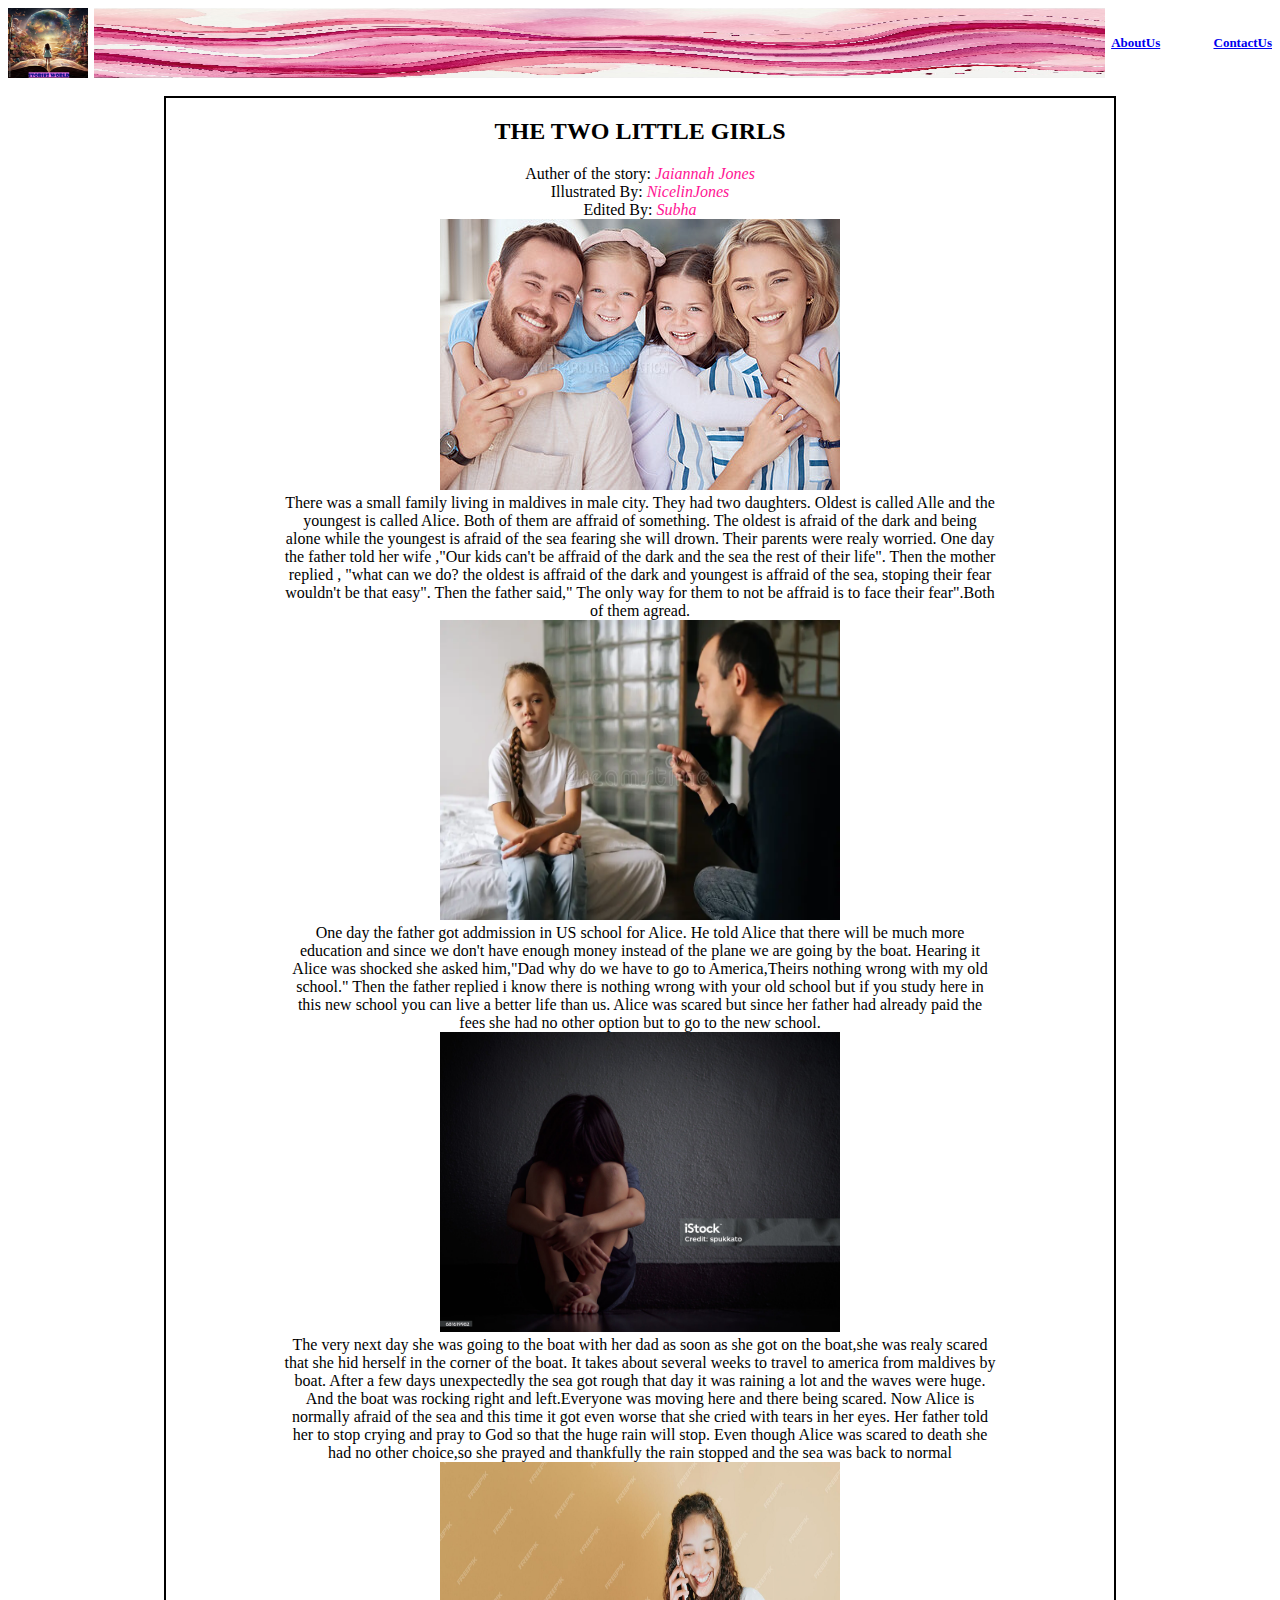
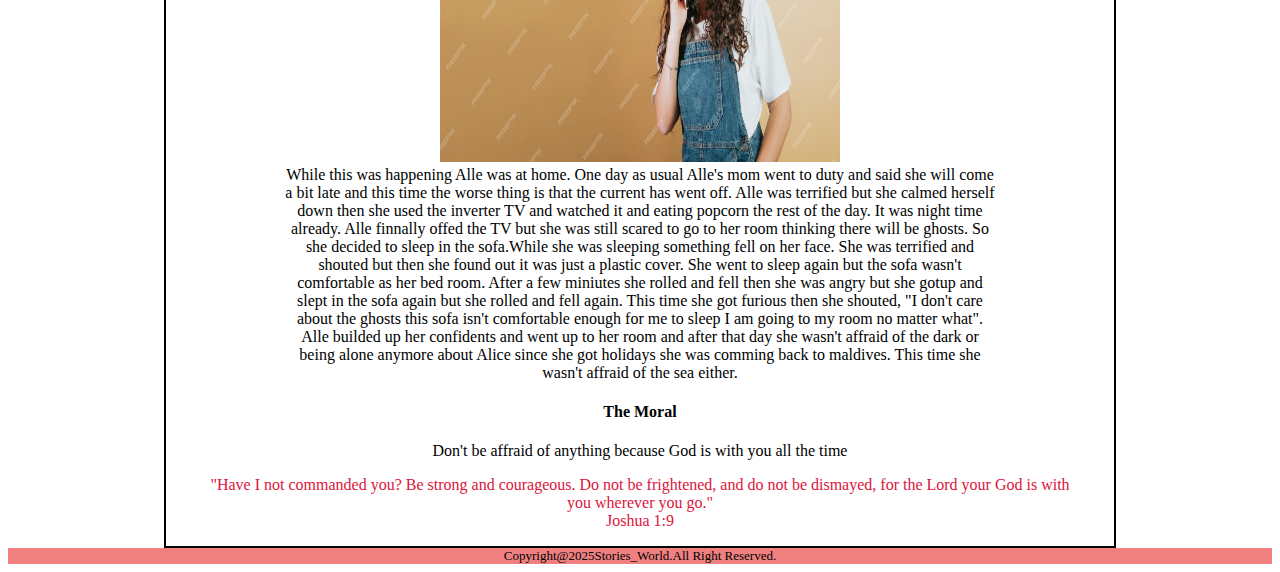
==== index.html @ f3fa01a5 "Add files via upload" ====
<!DOCTYPE html>
<html lang="en">
<head>
    <meta charset="UTF-8">
    <meta name="viewport" content="width=device-width, initial-scale=1.0">
    <link rel="stylesheet" href="./style.css">
    <title>The two little girls </title>
</head>
<body>
    <header>
        
         <img src="./swlogo.jpg" height="70px" width="80px"/>    
         <img src="./wavypink.jpg" height="70px" width="80%"/>
     <nav>
        <a href="about.html" width="10%">AboutUs</a>
        <a href="contact.html" width="10%">ContactUs</a>
    </nav>      
    </header><br>
    <div>
    <h2>THE TWO LITTLE GIRLS</h2>
    <p>Auther of the story: <span>Jaiannah Jones</span></p>
    <p>Illustrated By: <span>NicelinJones</span></p>
    <p>Edited By: <span>Subha</span></p>
    
    <p>
        <img src="family.jpg" /><br>
                      There was a small family living in maldives in male city.
        They had two daughters.
        Oldest is called Alle and the youngest is called Alice.
        Both of them are affraid of something.
        The oldest is afraid of the dark and being alone while the youngest is afraid of the sea fearing she will drown.
        Their parents were realy worried.
        One day the father told her wife ,"Our kids can't be affraid of the dark and the sea the rest of their life".
        Then the mother replied , "what can we do? the oldest is affraid of the dark and youngest is affraid of the sea, stoping their fear wouldn't be that easy". 
        Then the father said," The only way for them to not be affraid is to face their fear".Both of them agread.</p>
    <p>
        <img src="girl_sad.webp" height="300" width="400"/><br>
        One day the father got addmission in US school for Alice.
        He told Alice that there will be much more education and since we don't have enough money instead of the plane we are going by the boat.
        Hearing it Alice was shocked she asked him,"Dad why do we have to go to America,Theirs nothing wrong with my old school."
        Then the father replied i know there is nothing wrong with your old school but if you study here in this new school you can live a better life than us.
        Alice was scared but since her father had already paid the fees she had no other option but to go to the new school.</p>
        <p>
            <img src="scary.jpg" height="300" width="400"><br>
            The very next day she was going to the boat with her dad as soon as she got on the boat,she was realy scared that she hid herself in the corner  of the boat.
            It takes about several weeks to travel to america from maldives by boat.
            After a few days unexpectedly the sea got rough  that day it was raining a lot and the waves were huge.
            And the boat was rocking right and left.Everyone was moving here and there being scared.
             Now Alice is normally afraid of the sea and this time it got even worse that she cried with tears in her eyes.
            Her father told her to stop crying and pray to God so that the huge rain will stop.
            Even though Alice was scared to death she had no other choice,so she prayed and thankfully the rain stopped and the sea was back to normal</p>
            <p>
                <img src="talk_phone.jpg" height="300" width="400"/><br>
                While this was happening Alle was at home. 
                One day as usual Alle's mom went to duty and said she will come a bit late and this time the worse thing is that the current has went off. 
                Alle was terrified but she calmed herself down then she used the inverter TV and watched it and eating popcorn the rest of the day.
                It was night time already. Alle finnally offed the TV but she was still scared to go to her room thinking there will be ghosts.
                So she decided to sleep in the sofa.While she was sleeping something fell on her face. 
                She was terrified and shouted but then she found out it was just a plastic cover. 
                She went to sleep again but the sofa wasn't comfortable as her bed room.
                After a few miniutes she rolled and fell then she was angry but she gotup and slept in the sofa again but she rolled and fell again.
                This time she got furious then she shouted, "I don't care about the ghosts this sofa isn't comfortable enough for me to sleep I am going to my room no matter what". 
                Alle builded up her confidents and went up to her room and after that day she wasn't affraid of the dark or being alone anymore about Alice since she got holidays she was comming back to maldives.
                This time she wasn't affraid of the sea either.</p>
                <h4>The Moral</h4>
                <p> Don't be affraid of anything because God is with you all the time</p> 
                <blockquote>
                    "Have I not commanded you? Be strong and courageous.
                     Do not be frightened, and do not be dismayed, for the Lord your God is with you wherever you go."<br>
                                                   Joshua 1:9 
                </blockquote>
            </div>  
            <footer>
                Copyright@2025Stories_World.All Right Reserved.
            </footer>        
    
</body>
</html>
---- style.css ----
body header{
    height:70px;
    width: 100%;
    display:flex;
    align-items: center;
    margin-top:0px;
    display: flex;
    flex-direction: row;
    justify-content: space-between;
}
body header img{
 margin: 0px;   
 
}
header nav{
    float:right;
    font-weight: bold;
    font-size: small;
    color:blue;
    cursor: pointer;
    border-radius: 5px;
    word-spacing:50px ;
    
}
header nav a:hover{
background-color:whitesmoke;
border-radius: 5px;
}
div{
    text-align: center;
    width:75%;
    margin:auto;
    border:2px solid;
}
span{
    font-style: italic;
    color:deeppink;
}
p{
 width:75%;
 margin:auto;
 }
img{
    margin: auto;
}
blockquote{
    color:crimson;
}
body footer{
    background-color: lightcoral;
    color: black;
    font-size: small;
    text-align: center;
}
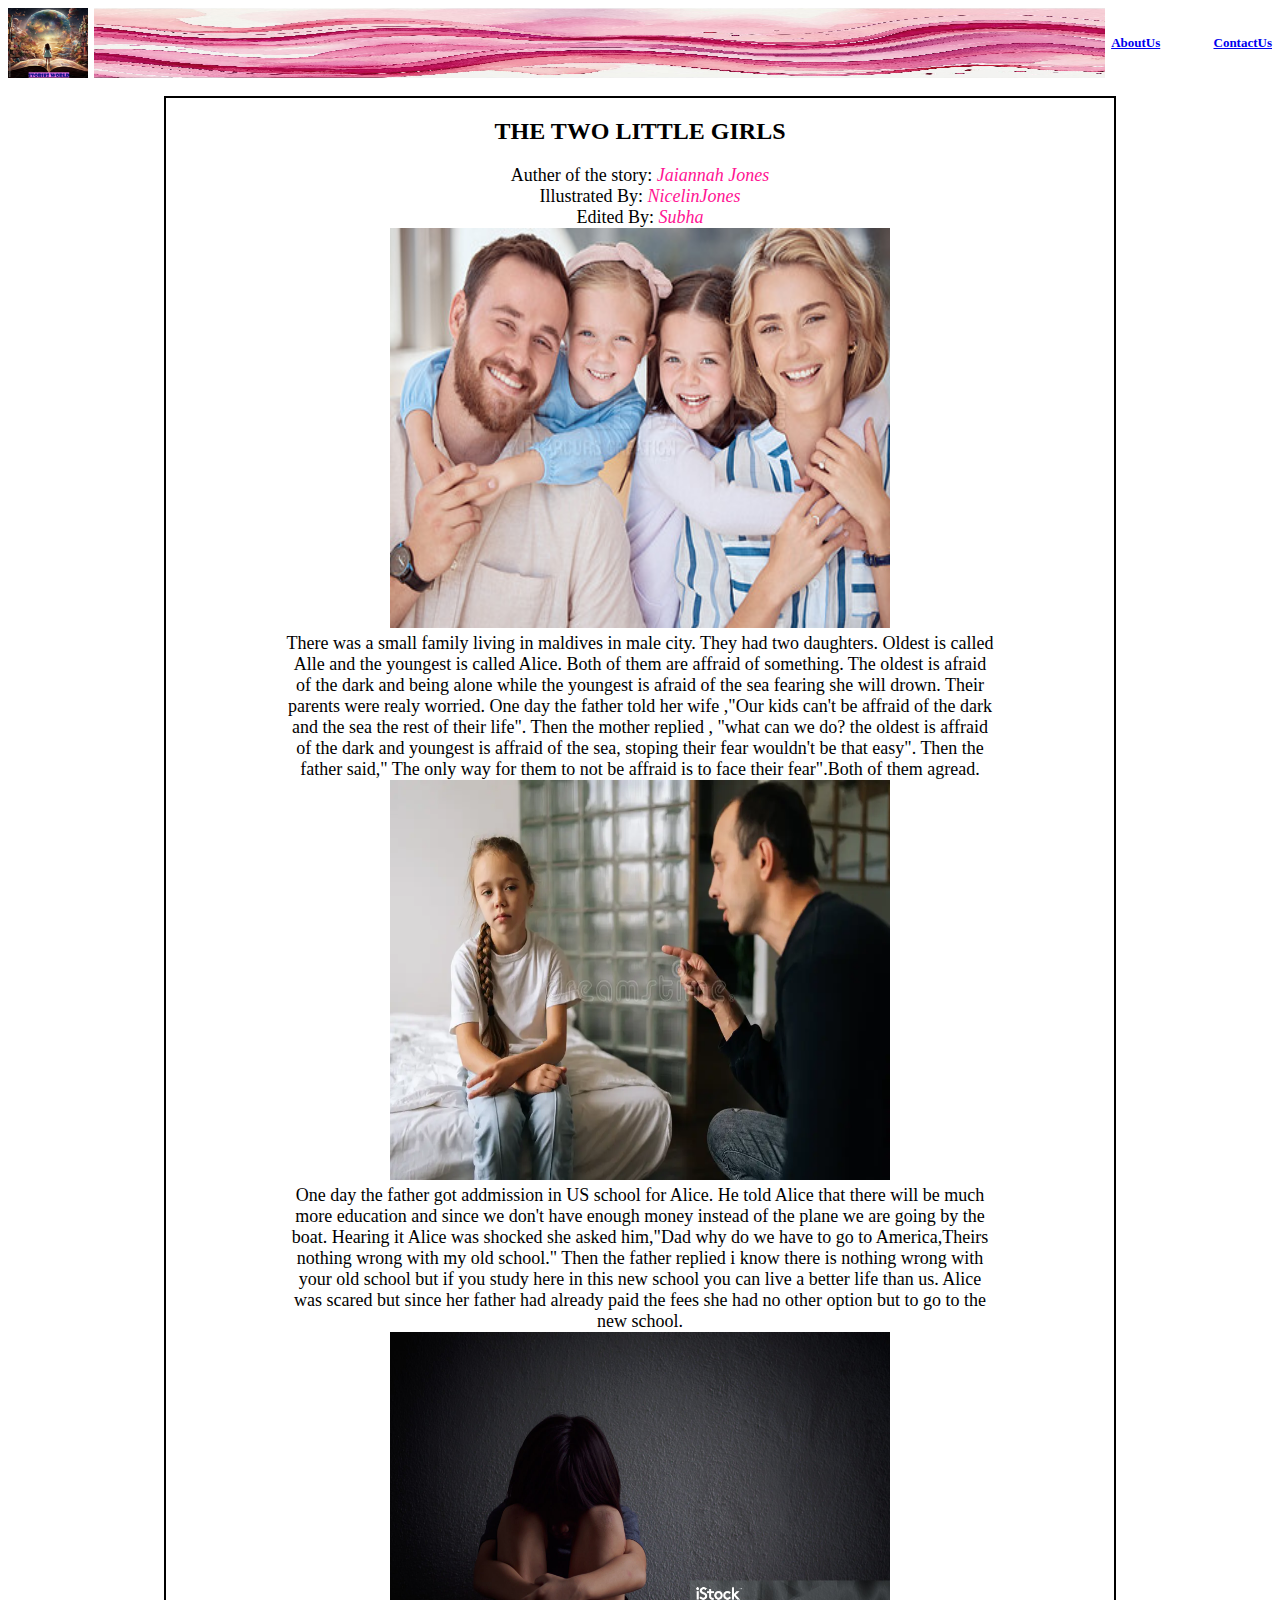
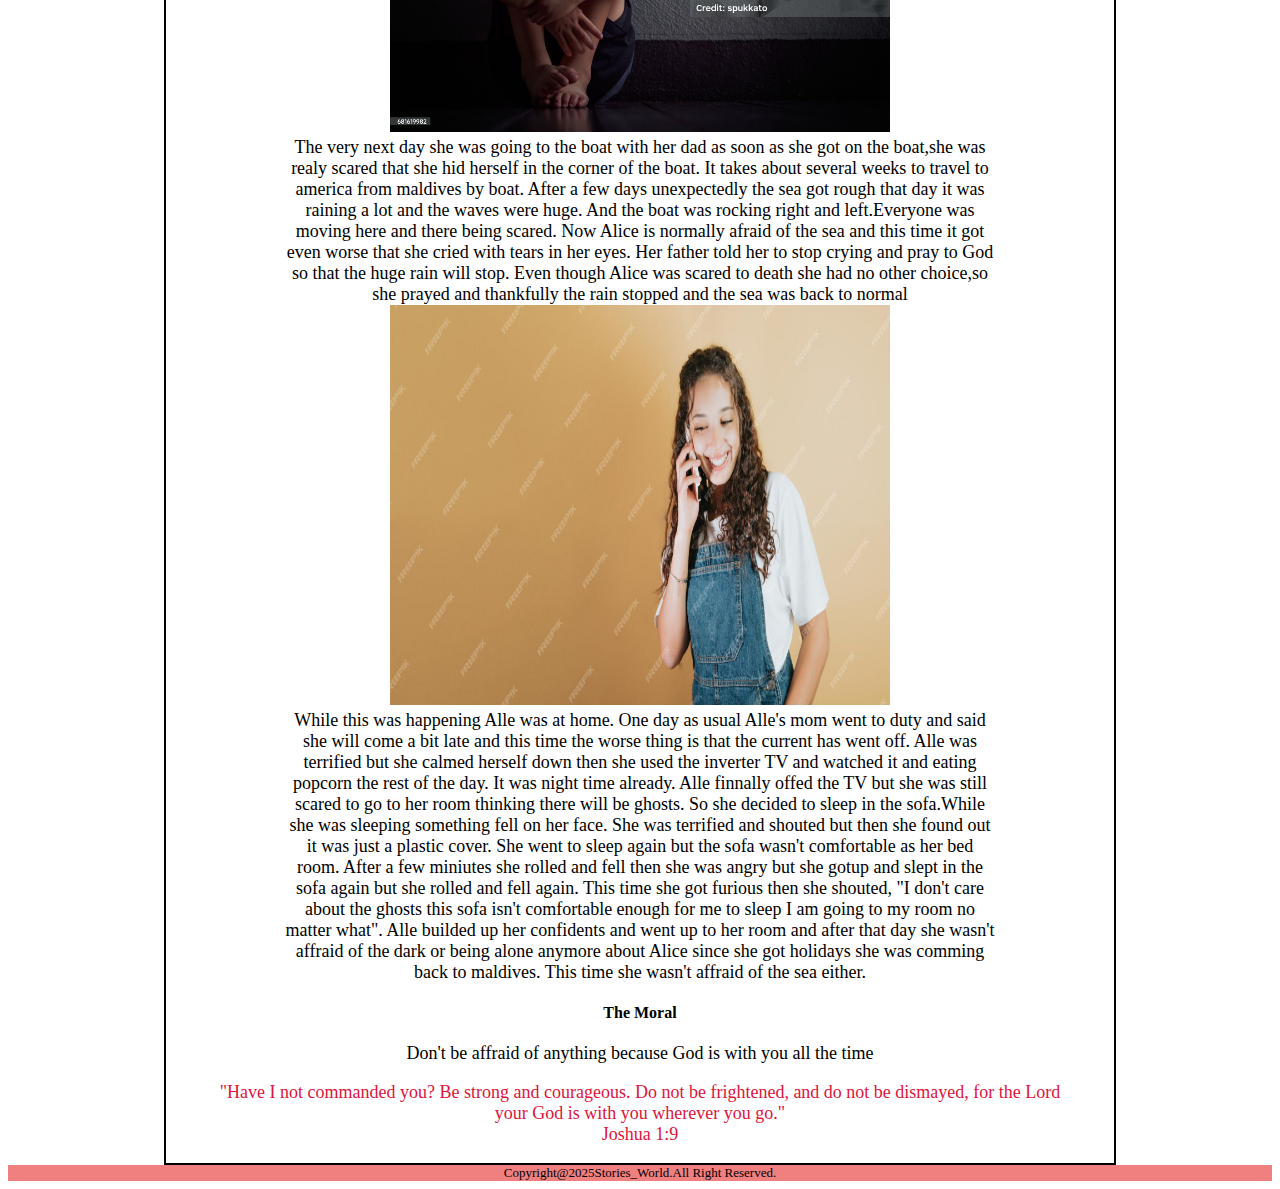
==== commit 0612d92f: "Update index.html" ====
--- a/index.html
+++ b/index.html
@@ -3,6 +3,7 @@
 <head>
     <meta charset="UTF-8">
     <meta name="viewport" content="width=device-width, initial-scale=1.0">
+    <meta name="google-site-verification" content="kvIiD6nzbqvwvee5xfW0CXBOcH62s9jhAEiLWbfsgYU" />
     <link rel="stylesheet" href="./style.css">
     <title>The two little girls </title>
 </head>
@@ -75,4 +76,4 @@
             </footer>        
     
 </body>
-</html>+</html>
--- a/style.css
+++ b/style.css
@@ -52,4 +52,103 @@
     color: black;
     font-size: small;
     text-align: center;
-}+}
+@media only screen and (max-width:320px){
+    div{
+        width: 100%;
+     }
+     
+    div img{
+    height:100px;
+    width:150px;
+}
+div p{
+    font-size:smaller ;
+
+}
+div blockquote{
+    font-size:smaller ;
+
+}
+
+}
+
+@media only screen and (min-width: 321px) and (max-width:480px) {
+    div{
+        width:90%;
+    }
+    div img{
+        height:100px;
+        width:150px;
+    }
+       div p{ font-size:small ;
+    
+    }
+    div blockquote{
+        font-size:small;
+    
+    }
+    
+}
+
+/* Media Query for low resolution  Tablets, Ipads */
+@media only screen and (min-width: 481px) and (max-width: 767px) {
+    div img{
+        height:200px;
+        width:300px;
+    }
+    div p{
+        font-size:medium;
+    
+    }
+    div blockquote{
+        font-size:medium;
+    
+    }
+}
+
+/* Media Query for Tablets Ipads portrait mode */
+@media only screen and (min-width: 768px) and (max-width: 1024px) {
+    div img{
+        height:300px;
+        width:400px;
+    }    
+    div p{
+        font-size:medium;    
+    }
+    div blockquote{
+        font-size:medium ;
+    
+    }
+}
+
+/* Media Query for Laptops and Desktops */
+@media only screen and (min-width: 1025px) and (max-width: 1280px) {
+    div img{
+        height:400px;
+        width:500px;
+    }    
+    div p{
+        font-size:large;
+    
+    }
+    div blockquote{
+        font-size:large;
+    
+    }
+}
+
+/* Media Query for Large screens */
+@media only screen and (min-width: 1281px) {
+    div img{
+        height:400px;
+        width:500px;
+    } 
+    div p{
+        font-size:large;    
+    }
+    div blockquote{
+         font-size:large;
+    
+    }
+}   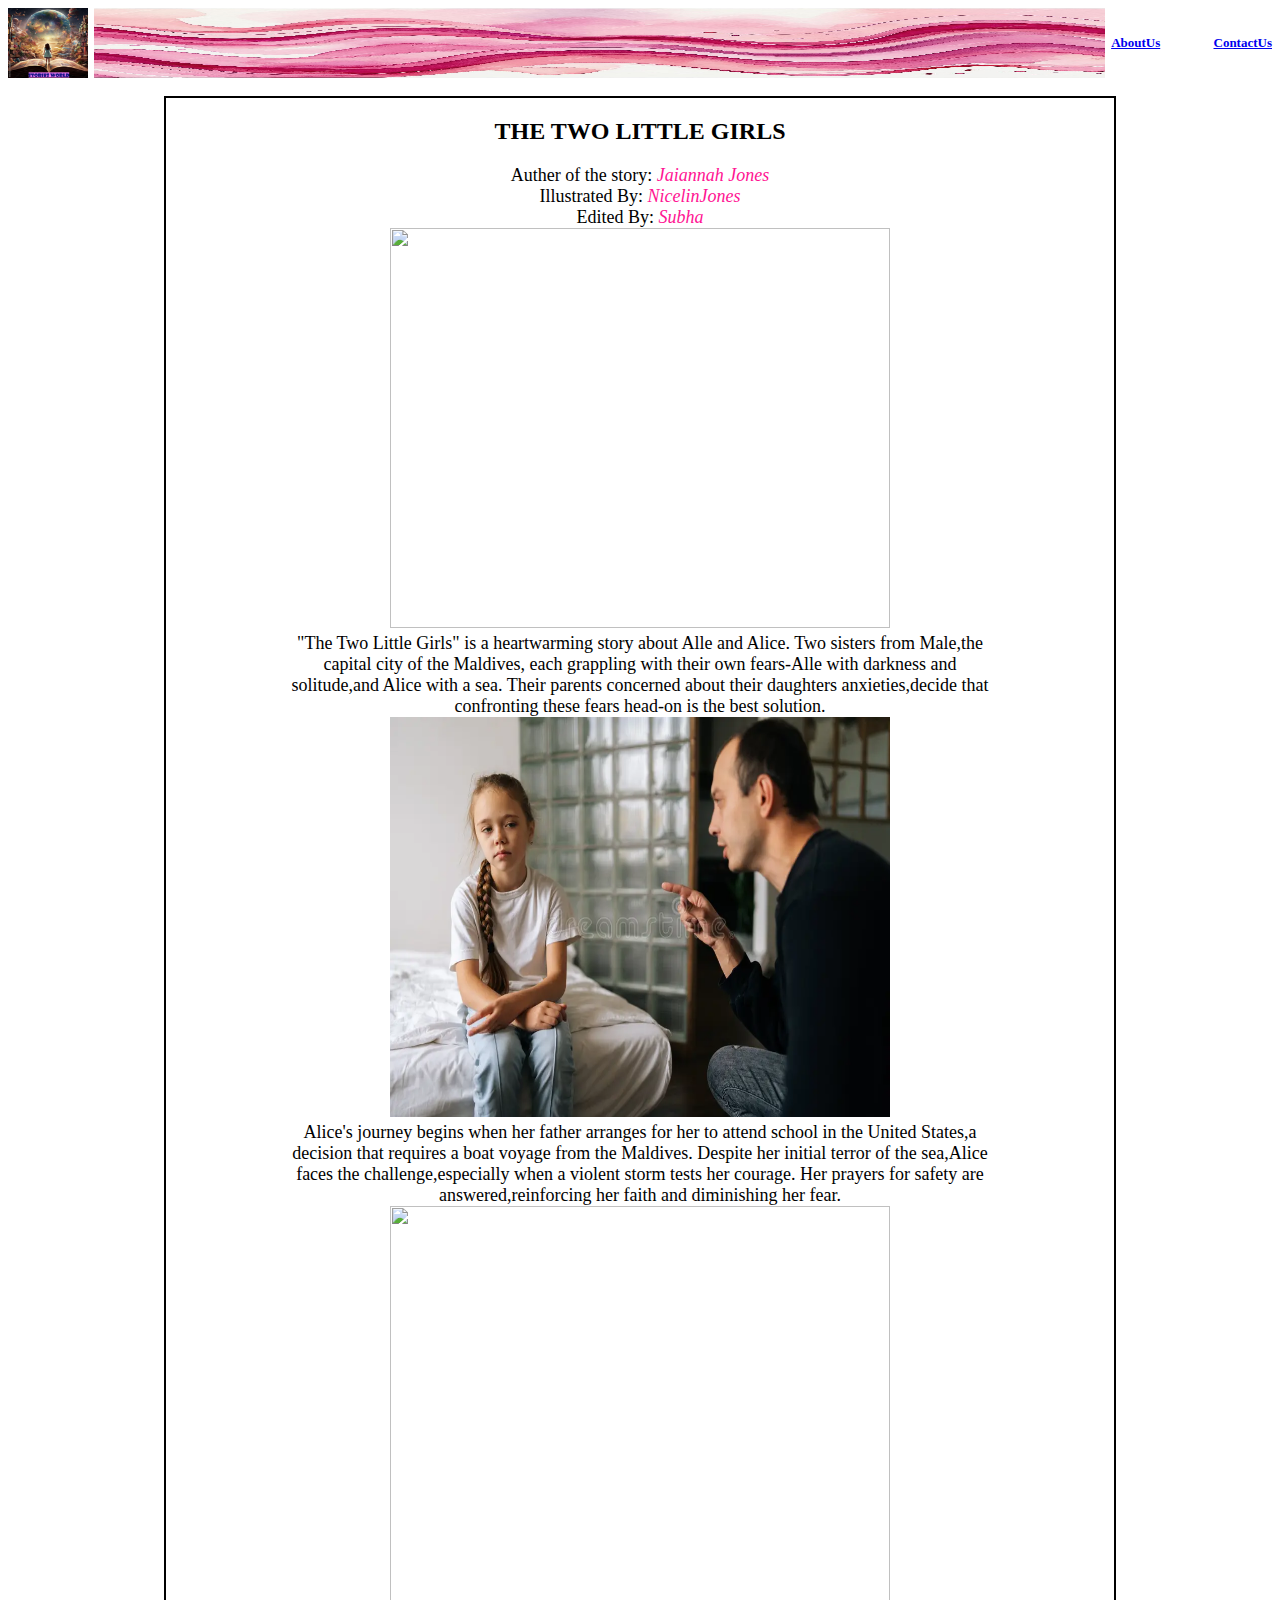
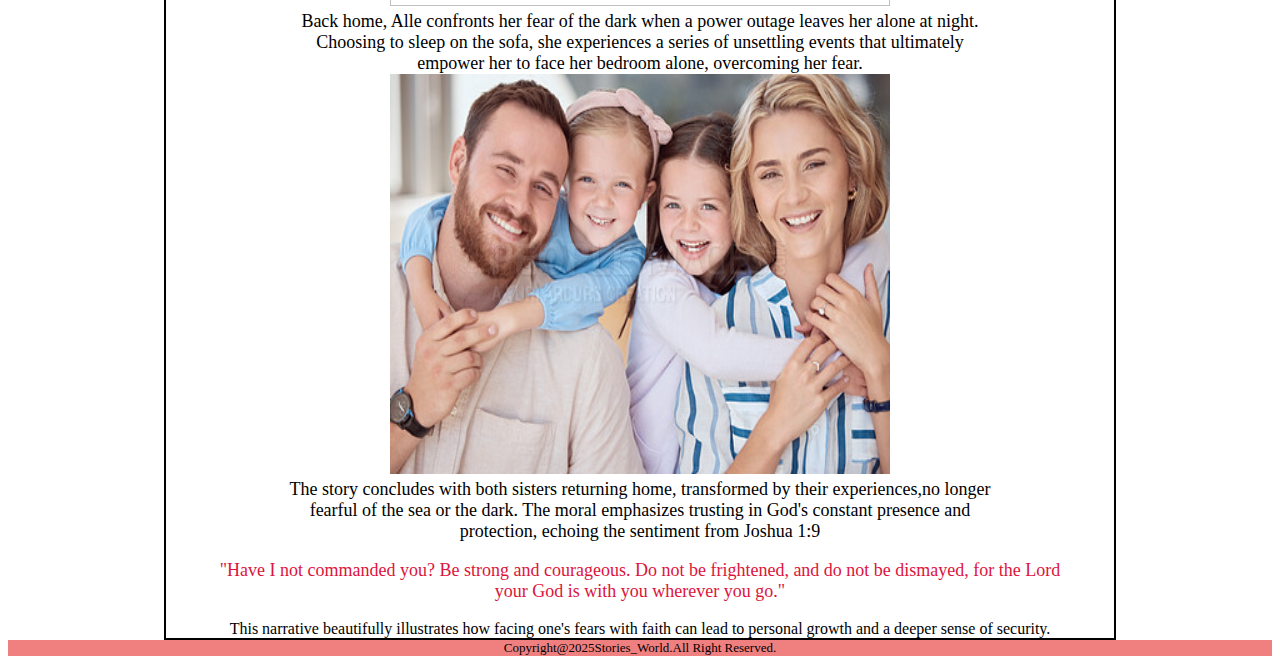
==== commit 07059722: "Add files via upload" ====
--- a/index.html
+++ b/index.html
@@ -3,7 +3,6 @@
 <head>
     <meta charset="UTF-8">
     <meta name="viewport" content="width=device-width, initial-scale=1.0">
-    <meta name="google-site-verification" content="kvIiD6nzbqvwvee5xfW0CXBOcH62s9jhAEiLWbfsgYU" />
     <link rel="stylesheet" href="./style.css">
     <title>The two little girls </title>
 </head>
@@ -24,56 +23,34 @@
     <p>Edited By: <span>Subha</span></p>
     
     <p>
-        <img src="family.jpg" /><br>
-                      There was a small family living in maldives in male city.
-        They had two daughters.
-        Oldest is called Alle and the youngest is called Alice.
-        Both of them are affraid of something.
-        The oldest is afraid of the dark and being alone while the youngest is afraid of the sea fearing she will drown.
-        Their parents were realy worried.
-        One day the father told her wife ,"Our kids can't be affraid of the dark and the sea the rest of their life".
-        Then the mother replied , "what can we do? the oldest is affraid of the dark and youngest is affraid of the sea, stoping their fear wouldn't be that easy". 
-        Then the father said," The only way for them to not be affraid is to face their fear".Both of them agread.</p>
-    <p>
-        <img src="girl_sad.webp" height="300" width="400"/><br>
-        One day the father got addmission in US school for Alice.
-        He told Alice that there will be much more education and since we don't have enough money instead of the plane we are going by the boat.
-        Hearing it Alice was shocked she asked him,"Dad why do we have to go to America,Theirs nothing wrong with my old school."
-        Then the father replied i know there is nothing wrong with your old school but if you study here in this new school you can live a better life than us.
-        Alice was scared but since her father had already paid the fees she had no other option but to go to the new school.</p>
-        <p>
-            <img src="scary.jpg" height="300" width="400"><br>
-            The very next day she was going to the boat with her dad as soon as she got on the boat,she was realy scared that she hid herself in the corner  of the boat.
-            It takes about several weeks to travel to america from maldives by boat.
-            After a few days unexpectedly the sea got rough  that day it was raining a lot and the waves were huge.
-            And the boat was rocking right and left.Everyone was moving here and there being scared.
-             Now Alice is normally afraid of the sea and this time it got even worse that she cried with tears in her eyes.
-            Her father told her to stop crying and pray to God so that the huge rain will stop.
-            Even though Alice was scared to death she had no other choice,so she prayed and thankfully the rain stopped and the sea was back to normal</p>
-            <p>
-                <img src="talk_phone.jpg" height="300" width="400"/><br>
-                While this was happening Alle was at home. 
-                One day as usual Alle's mom went to duty and said she will come a bit late and this time the worse thing is that the current has went off. 
-                Alle was terrified but she calmed herself down then she used the inverter TV and watched it and eating popcorn the rest of the day.
-                It was night time already. Alle finnally offed the TV but she was still scared to go to her room thinking there will be ghosts.
-                So she decided to sleep in the sofa.While she was sleeping something fell on her face. 
-                She was terrified and shouted but then she found out it was just a plastic cover. 
-                She went to sleep again but the sofa wasn't comfortable as her bed room.
-                After a few miniutes she rolled and fell then she was angry but she gotup and slept in the sofa again but she rolled and fell again.
-                This time she got furious then she shouted, "I don't care about the ghosts this sofa isn't comfortable enough for me to sleep I am going to my room no matter what". 
-                Alle builded up her confidents and went up to her room and after that day she wasn't affraid of the dark or being alone anymore about Alice since she got holidays she was comming back to maldives.
-                This time she wasn't affraid of the sea either.</p>
-                <h4>The Moral</h4>
-                <p> Don't be affraid of anything because God is with you all the time</p> 
+        <img src="./HusbandsTalk1.jpg" /><br>
+                         "The Two Little Girls" is a heartwarming story about Alle and Alice.
+               Two sisters from Male,the capital city of the Maldives, each grappling with their own fears-Alle with darkness and solitude,and Alice with a sea.
+                Their parents concerned about their daughters anxieties,decide that confronting these fears head-on is the best solution.   
+      </p>
+      <p> <img src="girl_sad.webp" height="300" width="400"/><br>
+         Alice's journey begins when her father arranges for her to attend school in the United States,a decision that requires a boat voyage from the Maldives.
+        Despite her initial terror of the sea,Alice faces the challenge,especially when a violent storm tests her courage.
+        Her prayers for safety are answered,reinforcing her faith and diminishing her fear.
+        </p>
+        <p> <img src="./sleeping.jpg" height="300" width="400"><br>
+            Back home, Alle confronts her fear of the dark when a power outage leaves her alone at night. 
+            Choosing to sleep on the sofa, she experiences a series of unsettling events that ultimately empower her to face her bedroom alone, overcoming her fear.
+         </p>
+    <p>  <img src="./family.jpg" height="300" width="400"/><br>   
+        The story concludes with both sisters returning home, transformed by their experiences,no longer fearful of the sea or the dark.
+        The moral emphasizes trusting in God's constant presence and protection, echoing the sentiment from Joshua 1:9
+        
                 <blockquote>
                     "Have I not commanded you? Be strong and courageous.
                      Do not be frightened, and do not be dismayed, for the Lord your God is with you wherever you go."<br>
-                                                   Joshua 1:9 
+                                            
                 </blockquote>
+                This narrative beautifully illustrates how facing one's fears with faith can lead to personal growth and a deeper sense of security.
             </div>  
             <footer>
                 Copyright@2025Stories_World.All Right Reserved.
             </footer>        
     
 </body>
-</html>
+</html>